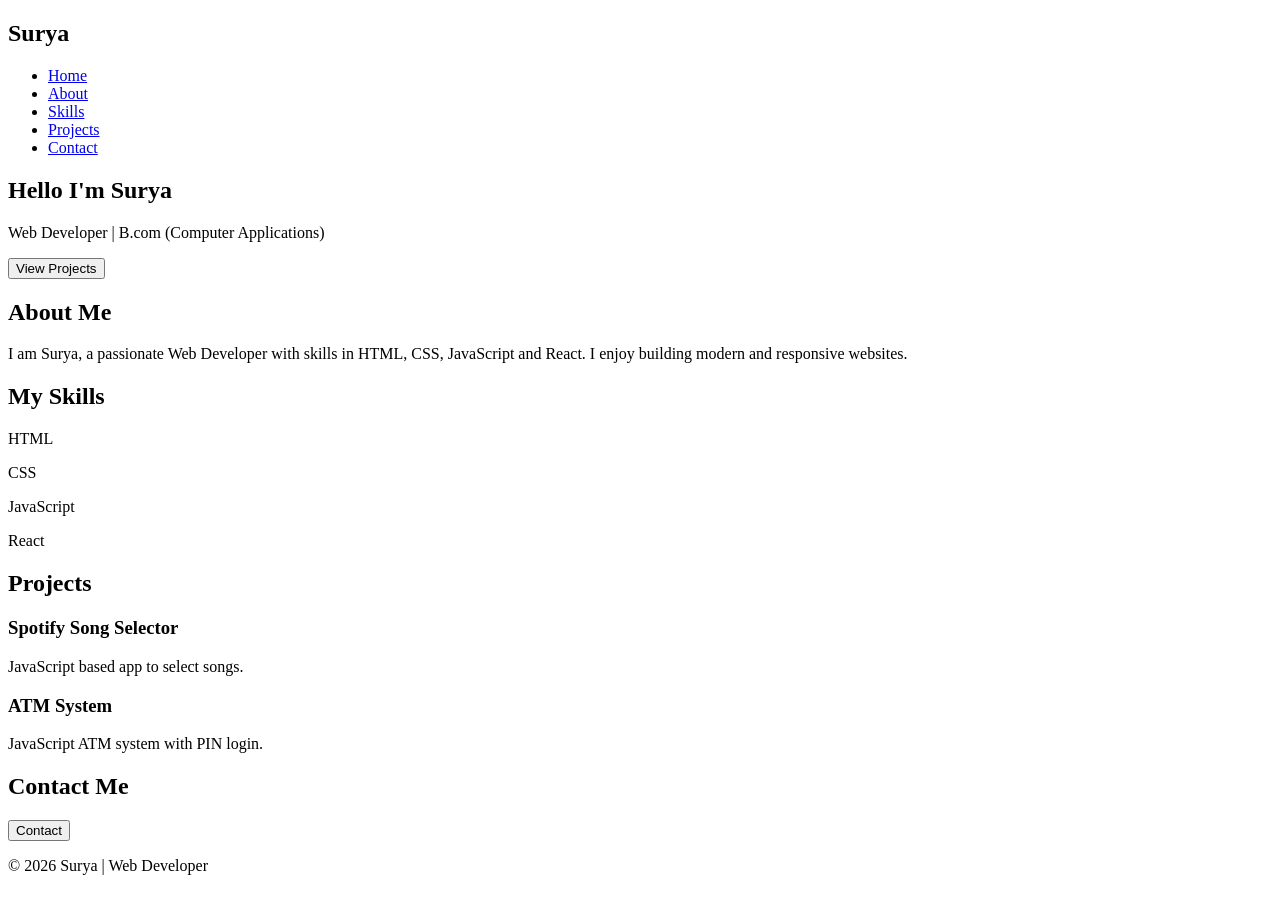
==== index.html @ f3b1702c "Update and rename portfolio1.html to index.html" ====
<!DOCTYPE html>
<html lang="en">

<head>
<meta charset="UTF-8">
<meta name="viewport" content="width=device-width, initial-scale=1.0">

<title>Surya Portfolio</title>

<link rel="stylesheet" href="style.css">

</head>

<body>

<!-- NAVBAR -->

<nav>

<h2 class="logo">Surya</h2>

<ul>

<li><a href="#home">Home</a></li>
<li><a href="#about">About</a></li>
<li><a href="#skills">Skills</a></li>
<li><a href="#projects">Projects</a></li>
<li><a href="#contact">Contact</a></li>

</ul>

</nav>

<!-- HERO -->

<section id="home" class="hero">

<div class="hero-text">

<h1>Hello I'm <span>Surya</span></h1>

<h2><span id="typing"></span></h2>

<p>Web Developer | B.com (Computer Applications)</p>

<button onclick="scrollProject()">View Projects</button>

</div>

</section>

<!-- ABOUT -->

<section id="about" class="about">

<h2>About Me</h2>

<p>
I am Surya, a passionate Web Developer with skills in
HTML, CSS, JavaScript and React. I enjoy building modern
and responsive websites.
</p>

</section>

<!-- SKILLS -->

<section id="skills" class="skills">

<h2>My Skills</h2>

<div class="skill">

<p>HTML</p>
<div class="bar"><div class="html"></div></div>

<p>CSS</p>
<div class="bar"><div class="css"></div></div>

<p>JavaScript</p>
<div class="bar"><div class="js"></div></div>

<p>React</p>
<div class="bar"><div class="react"></div></div>

</div>

</section>

<!-- PROJECTS -->

<section id="projects" class="projects">

<h2>Projects</h2>

<div class="project-container">

<div class="project-card">

<h3>Spotify Song Selector</h3>

<p>JavaScript based app to select songs.</p>

</div>

<div class="project-card">

<h3>ATM System</h3>

<p>JavaScript ATM system with PIN login.</p>

</div>

</div>

</section>

<!-- CONTACT -->

<section id="contact" class="contact">

<h2>Contact Me</h2>

<button onclick="contact()">Contact</button>

</section>

<footer>

<p>© 2026 Surya | Web Developer</p>

</footer>

<script src="script.js">
    // typing effect

let text="Web Developer";
let i=0;

function typing(){

if(i < text.length){

document.getElementById("typing").innerHTML += text.charAt(i);

i++;

setTimeout(typing,100);

}

}

typing();


// scroll

function scrollProject(){

document.getElementById("projects").scrollIntoView({behavior:"smooth"});

}


// contact

function contact(){

alert("Contact me via LinkedIn or Email");

}
</script>

</body>

</html>
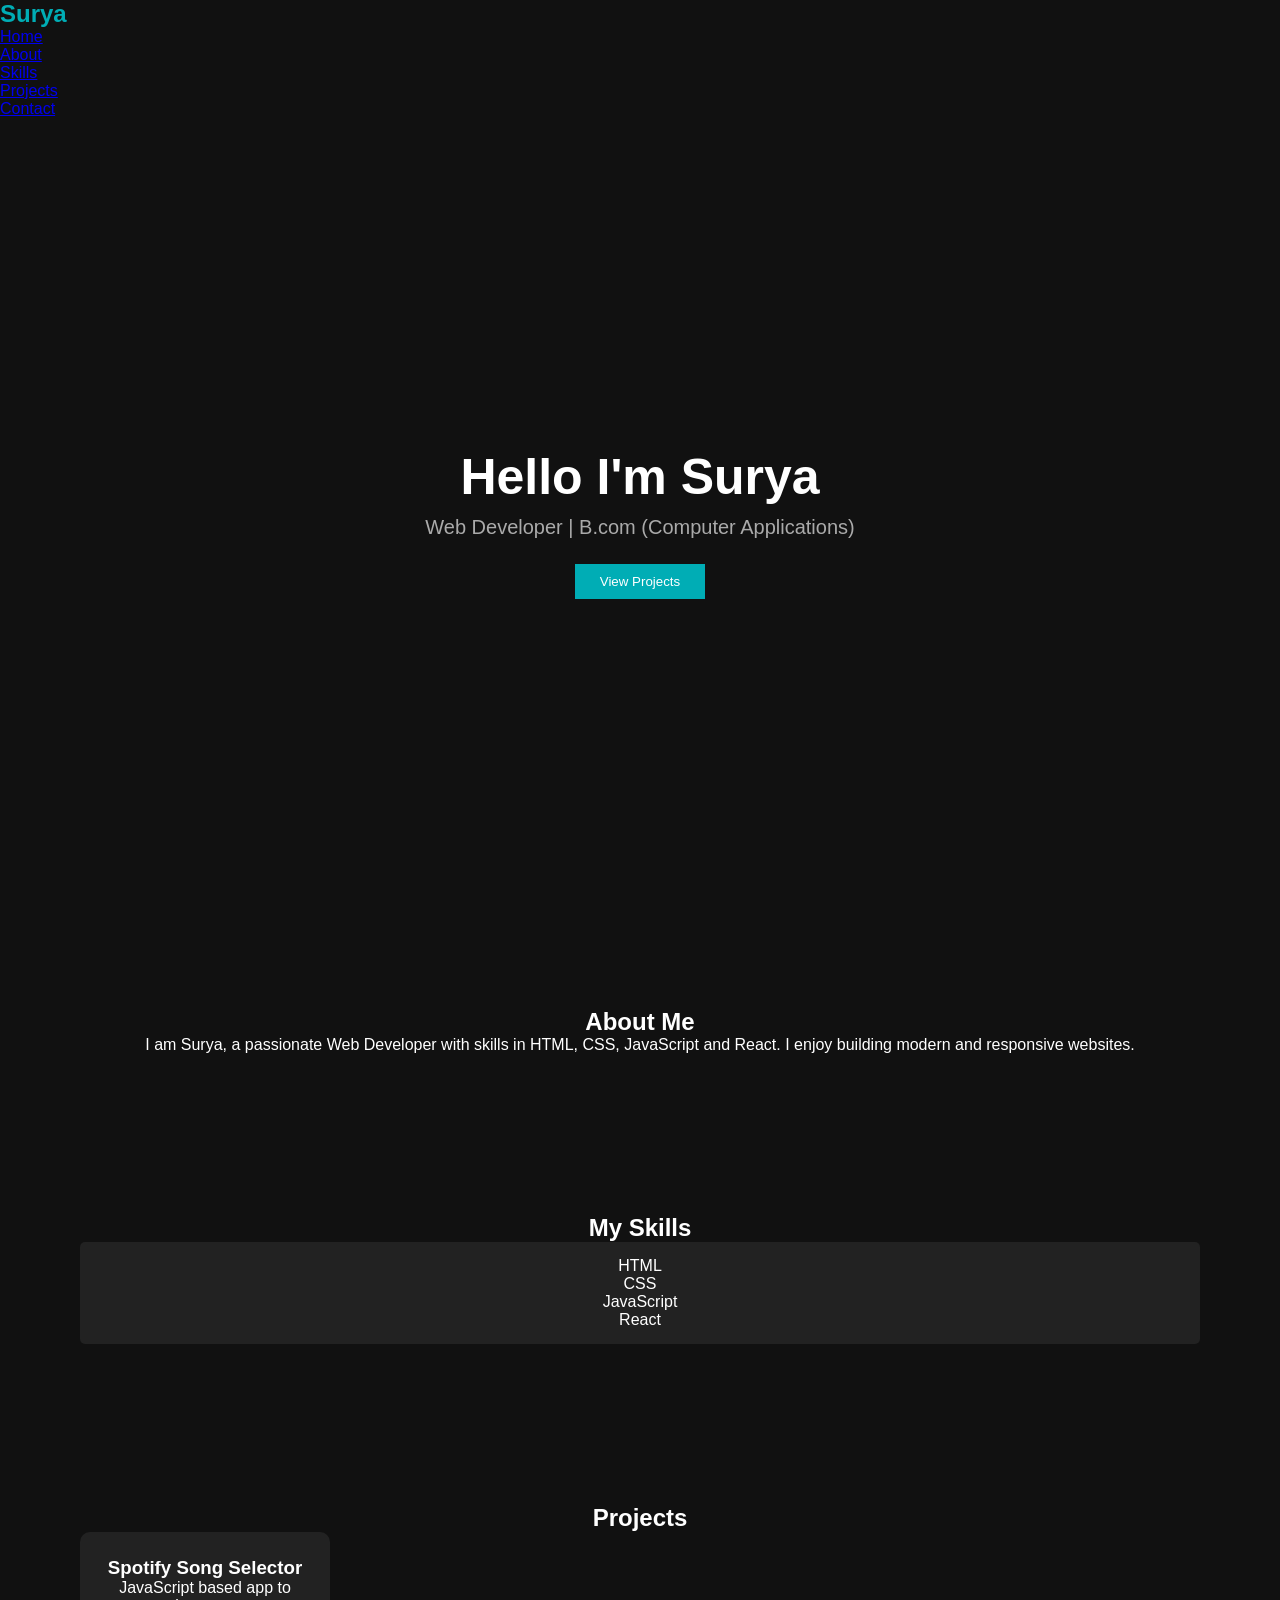
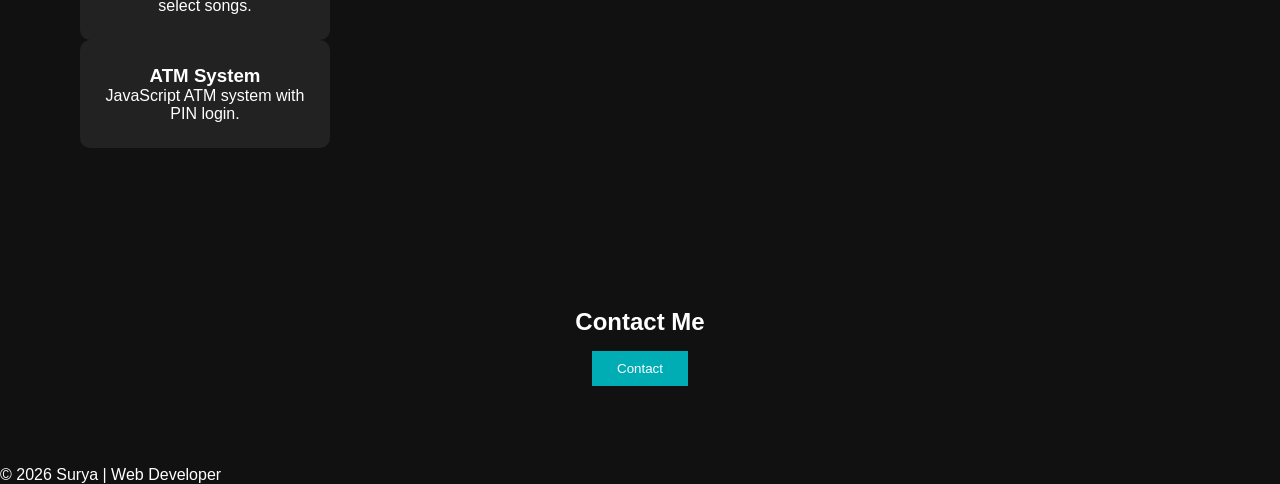
==== commit 80358d0d: "Change stylesheet to style1.css and format HTML Updated stylesheet reference and formatted HTML." ====
--- a/index.html
+++ b/index.html
@@ -7,7 +7,7 @@
 
 <title>Surya Portfolio</title>
 
-<link rel="stylesheet" href="style.css">
+<link rel="stylesheet" href="style1.css">
 
 </head>
 
@@ -175,3 +175,4 @@
 </body>
 
 </html>
+
--- a/style1.css
+++ b/style1.css
@@ -0,0 +1,113 @@
+*{
+margin:0;
+padding:0;
+box-sizing:border-box;
+font-family:Arial;
+}
+
+body{
+background:#111;
+color:white;
+}
+
+/* Navbar */
+
+.navbar{
+display:flex;
+justify-content:space-between;
+padding:20px 60px;
+background:#000;
+}
+
+.navbar ul{
+display:flex;
+list-style:none;
+}
+
+.navbar ul li{
+margin-left:20px;
+}
+
+.navbar a{
+color:white;
+text-decoration:none;
+}
+
+.logo{
+color:#00adb5;
+}
+
+/* Hero */
+
+.hero{
+height:90vh;
+display:flex;
+flex-direction:column;
+justify-content:center;
+align-items:center;
+text-align:center;
+}
+
+.hero h1{
+font-size:50px;
+}
+
+.hero p{
+margin:10px;
+font-size:20px;
+color:#aaa;
+}
+
+button{
+padding:10px 25px;
+background:#00adb5;
+border:none;
+color:white;
+cursor:pointer;
+margin-top:15px;
+}
+
+/* Sections */
+
+section{
+padding:80px;
+text-align:center;
+}
+
+/* Skills */
+
+.skills-box{
+display:flex;
+justify-content:center;
+flex-wrap:wrap;
+gap:20px;
+margin-top:20px;
+}
+
+.skill{
+background:#222;
+padding:15px 25px;
+border-radius:5px;
+}
+
+/* Projects */
+
+.projects-container{
+display:flex;
+justify-content:center;
+gap:20px;
+flex-wrap:wrap;
+}
+
+.project-card{
+background:#222;
+padding:25px;
+width:250px;
+border-radius:10px;
+transition:0.3s;
+}
+
+.project-card:hover{
+transform:scale(1.05);
+background:#333;
+}
